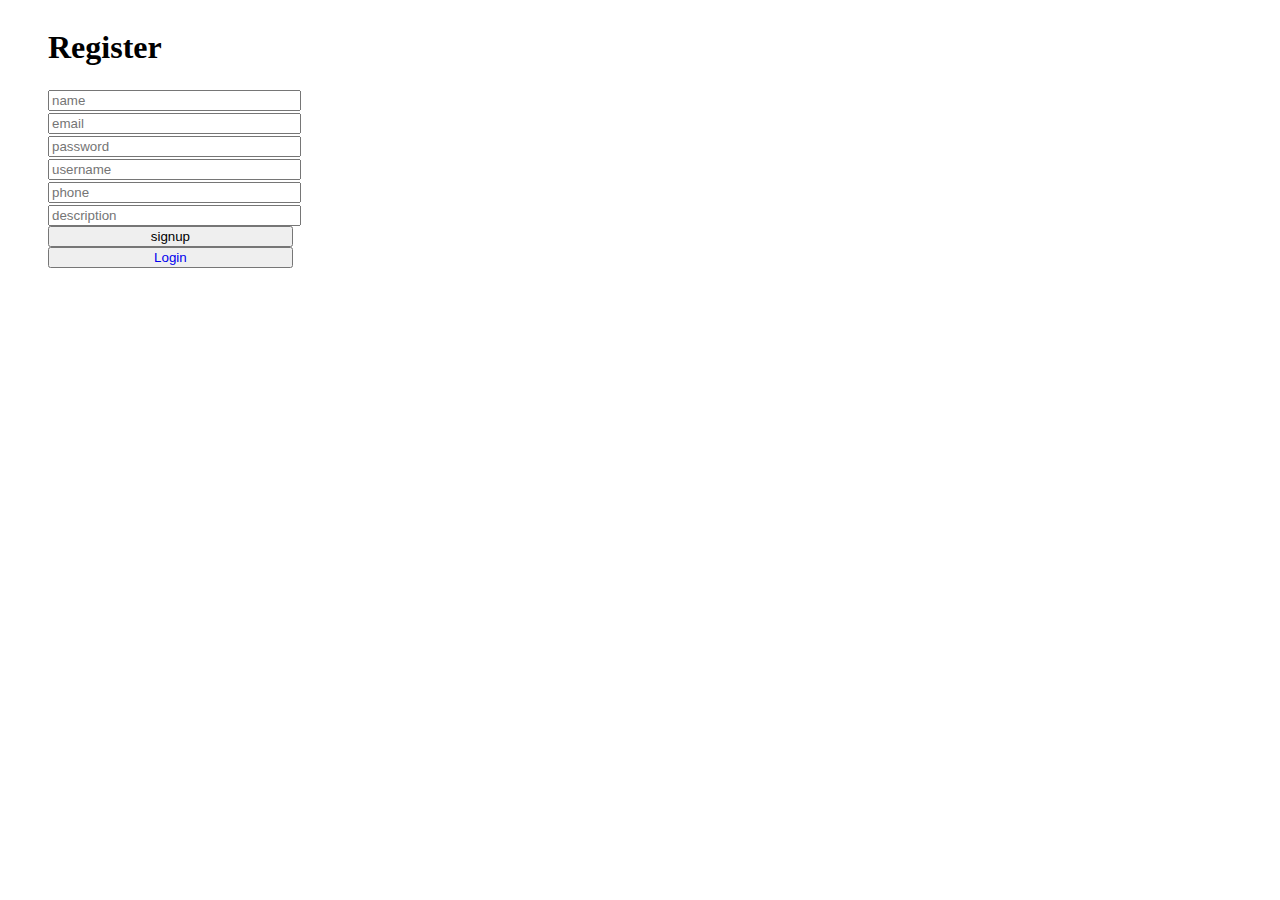
==== index.html @ e9931c3f "added" ====
<!DOCTYPE html>
<html lang="en">
<head>
    <meta charset="UTF-8">
    <meta http-equiv="X-UA-Compatible" content="IE=edge">
    <meta name="viewport" content="width=device-width, initial-scale=1.0">
    <title>Document</title>
    <style>
#container{
    display: flex;
    flex-direction: column;
    margin-left:40px;
}
form{
    width:20%;
}
input{
    width:100%;
    margin-top:2px;
}
button{
    width:20%;
}
    </style>
</head>
<body>
    <div id="container">
        <h1>Register</h1>
        <form >
            <input type="text" id="name" placeholder="name" required>
            <input type="email" id="email" placeholder="email" required>
            <input type="password" id="password" placeholder="password" required>
            <input type="text" id="username" placeholder="username" required>
            <input type="number" id="mobile" placeholder="phone" required>
            <input type="text" id="description" placeholder="description" required>

        </form>
        <button onclick="register()">signup</button>
        <button><a href="login.html" style="text-decoration: none;">Login</a></button>

    </div>

    <script src="signup.js"></script>
</body>
</html>
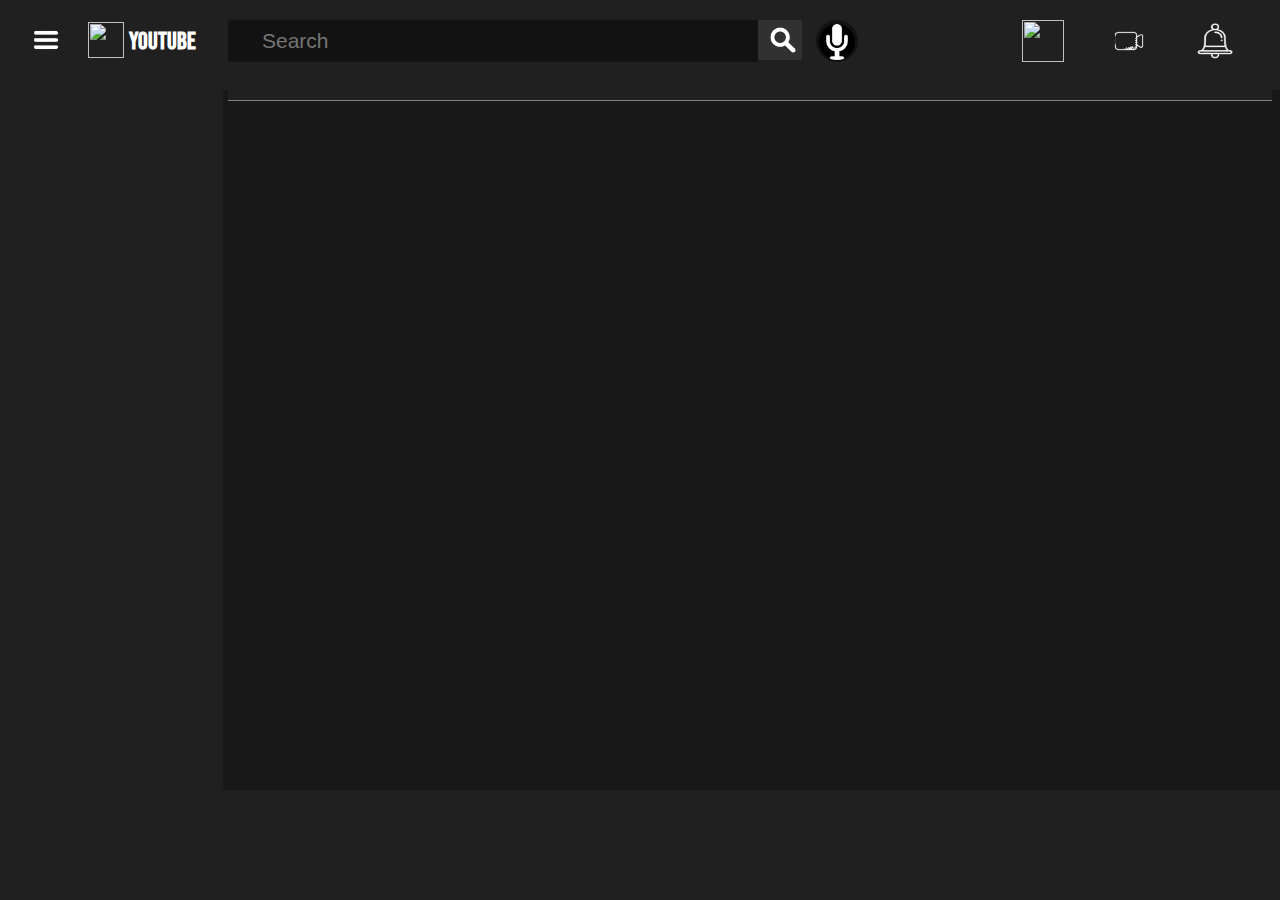
==== commit a7c97678: "completed" ====
--- a/index.html
+++ b/index.html
@@ -5,42 +5,199 @@
     <meta http-equiv="X-UA-Compatible" content="IE=edge">
     <meta name="viewport" content="width=device-width, initial-scale=1.0">
     <title>Document</title>
+    <link rel="preconnect" href="https://fonts.googleapis.com">
+<link rel="preconnect" href="https://fonts.gstatic.com" crossorigin>
+<link href="https://fonts.googleapis.com/css2?family=Bebas+Neue&display=swap" rel="stylesheet">
     <style>
-#container{
-    display: flex;
-    flex-direction: column;
-    margin-left:40px;
-}
-form{
-    width:20%;
-}
-input{
-    width:100%;
-    margin-top:2px;
-}
-button{
-    width:20%;
-}
+        *{
+            background-color:#202020;
+        }
+        #navbar{
+            height:40px;
+            margin-top:20px;
+            display: flex;
+        }
+        #leftNav{
+            margin-top:2px;
+            display: flex;
+            width:14%;
+            margin-left:20px;
+        }
+        #nav-button{
+            height:36px;
+            width:36px;
+        }
+        #youtubeIcon{
+            height:36px;
+            width:36px;
+            margin-left:24px;
+        }
+        #youtubeHeading{
+            color:white;
+            font-family: 'Bebas Neue', cursive;
+            margin-top:5px;
+            margin-left:5px;
+        }
+        #rightNav{
+            display: flex;
+            height:200%;
+            width:86%;
+            margin-left:30px;
+            border-bottom: 0.2px solid grey;
+        }
+        #inputDiv{
+            height:50%;
+            width:55%;
+            background-color: #313131;
+        }
+        #searchBar{
+            height:100%;
+            width:86%;
+            background-color: #121212;
+            border:0;
+            border-top-left-radius: 2px;
+            border-bottom-left-radius: 2px;
+            font-size:21px;
+            color:white;
+            padding-left:34px;
+        }
+        input::placeholder{
+            font-size:21px;
+        }
+        #searchIcon{
+            color:white;
+            height:30px;
+            width:30px;
+            background-color: #313131;
+            margin:5px 0 0 10px;
+            position:absolute;
+        }
+        #mic{
+            height:42px;
+            width:42px;
+            background-color: #121212;
+            margin-left: 14px;
+            text-align: center;
+            border-radius: 50%;
+        }
+        #mic img{
+            background-color: #121212;
+            height:36px;
+            width:36px;
+            margin-top:4px;
+            border-radius: 50%;
+        }
+        #menuDot{
+            height:42px;
+            width:42px;
+            margin-left: 164px;
+            text-align: center;
+        }
+        #menuDot img{
+           
+            height:42px;
+            width:42px;
+        }
+        #kebabMenu{
+            height:42px;
+            width:42px;
+            margin-left: 44px;
+            text-align: center;
+        }
+        #kebabMenu img{
+           
+            height:42px;
+            width:42px;
+        }
+        #container{
+            width:1249px;
+            min-height:700px;
+            margin-top:30px;
+            margin-left:17%;
+            background-color: #181818;
+            display: grid;
+            grid-template-columns: repeat(4,1fr);
+            grid-gap:1%;
+            padding:2%;
+            box-sizing: border-box;
+        }
+        #container > div{
+            width:261px;
+            margin-top:30px;
+        }
+        #container > div img{
+            height:166px;
+            width:261px;
+        }
+        #titleDiv{
+            height:100px;
+            color:white;
+        }
+        #showVideo{
+            position: absolute;
+            height:300px;
+            width:530px;
+            margin-top:200px;
+            margin-left:400px;
+            display: none;
+        }
+        #close{
+            height:34px;
+            width:34px;
+            border-radius: 50%;
+            z-index:30;
+            margin-left:637px;
+           padding-top: -388px;
+        }
+        iframe{
+            height:400px;
+            width:650px; 
+        }
+        h4{
+            font-family:'Franklin Gothic Medium', 'Arial Narrow', Arial, sans-serif
+        }
     </style>
 </head>
 <body>
-    <div id="container">
-        <h1>Register</h1>
-        <form >
-            <input type="text" id="name" placeholder="name" required>
-            <input type="email" id="email" placeholder="email" required>
-            <input type="password" id="password" placeholder="password" required>
-            <input type="text" id="username" placeholder="username" required>
-            <input type="number" id="mobile" placeholder="phone" required>
-            <input type="text" id="description" placeholder="description" required>
-
-        </form>
-        <button onclick="register()">signup</button>
-        <button><a href="login.html" style="text-decoration: none;">Login</a></button>
+    <div id="showVideo">
 
     </div>
-
-    <script src="signup.js"></script>
+    <div id="navbar">
+        <div id="leftNav">
+            <img id="nav-button" src="images/menuBar.png" alt="">
+            <img id="youtubeIcon" src="https://cdn-icons-png.flaticon.com/512/1384/1384060.png" alt="">
+            <h2 id="youtubeHeading">YOUTUBE</h2>
+        </div>
+        <div id="rightNav"> 
+            <div id="inputDiv">
+                <input type="text" id="searchBar" placeholder="Search">
+                <span><img id="searchIcon" src="images/searchIcon.png" alt=""></span>
+            </div>
+            <div id="mic">
+                <img src="[data-uri]" alt="">
+            </div>
+         
+            <div id="menuDot">
+                <img src="https://encrypted-tbn0.gstatic.com/images?q=tbn:ANd9GcReHjT2gN-UIvpDjsq-2i3vbNAJ29TmirSv4JaFYGWv7iDBX6_ZcGh6FwbuYSheJA1VrX8&usqp=CAU" alt="">
+            </div>
+
+            <div id="kebabMenu">
+            <img src="images/videoCamera.png" alt="">
+        </div>
+        <div id="kebabMenu">
+            <img src="images/bellIcon.png" alt="">
+        </div>
+        </div>
+        
+    </div>
+
+
+    <div id="container"> 
+
+    </div>
+
+
+
+<script src="index.js"></script>
 </body>
-</html>
-
+</html>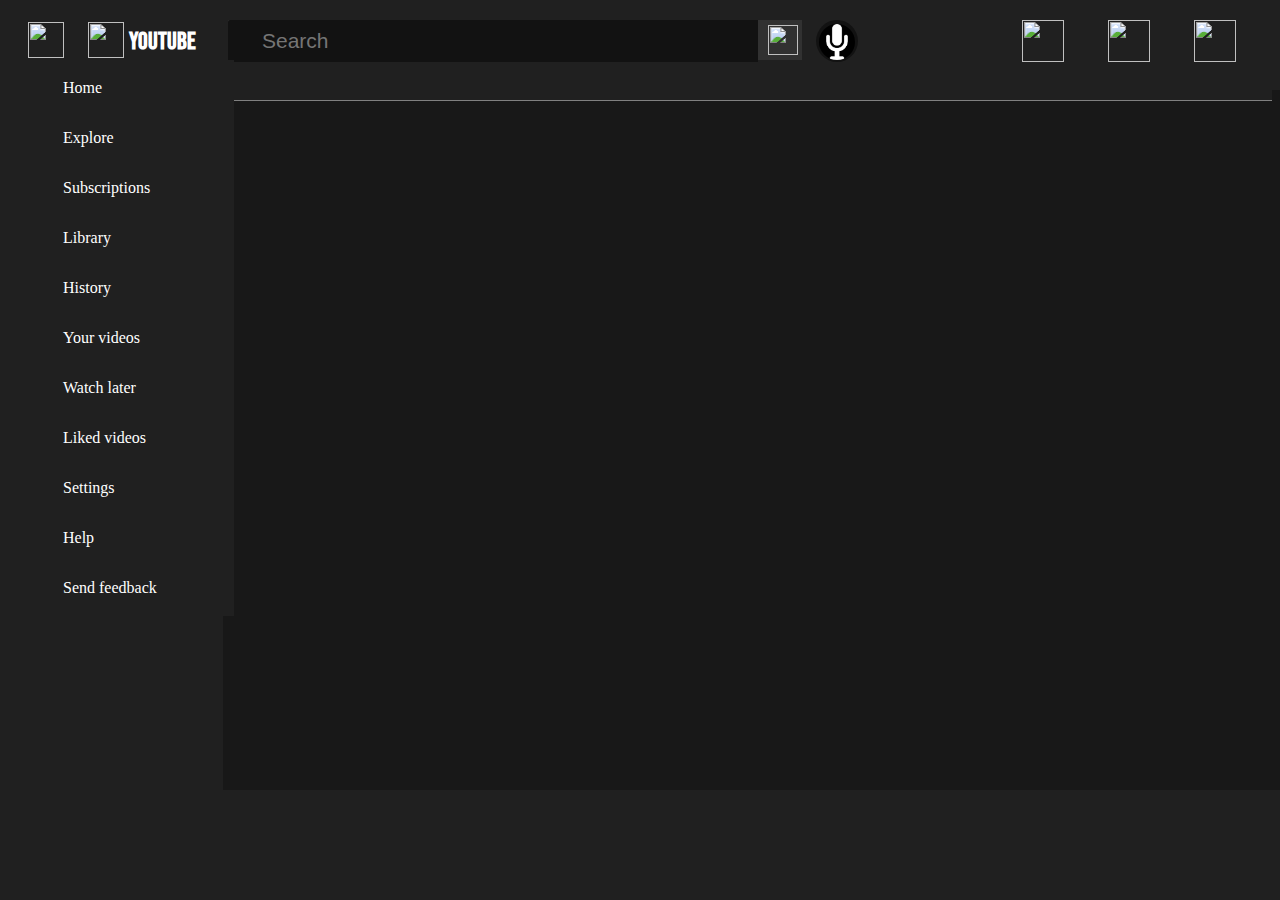
==== commit c896e223: "Add files via upload" ====
--- a/index.html
+++ b/index.html
@@ -1,203 +1,204 @@
-<!DOCTYPE html>
-<html lang="en">
-<head>
-    <meta charset="UTF-8">
-    <meta http-equiv="X-UA-Compatible" content="IE=edge">
-    <meta name="viewport" content="width=device-width, initial-scale=1.0">
-    <title>Document</title>
-    <link rel="preconnect" href="https://fonts.googleapis.com">
-<link rel="preconnect" href="https://fonts.gstatic.com" crossorigin>
-<link href="https://fonts.googleapis.com/css2?family=Bebas+Neue&display=swap" rel="stylesheet">
-    <style>
-        *{
-            background-color:#202020;
-        }
-        #navbar{
-            height:40px;
-            margin-top:20px;
-            display: flex;
-        }
-        #leftNav{
-            margin-top:2px;
-            display: flex;
-            width:14%;
-            margin-left:20px;
-        }
-        #nav-button{
-            height:36px;
-            width:36px;
-        }
-        #youtubeIcon{
-            height:36px;
-            width:36px;
-            margin-left:24px;
-        }
-        #youtubeHeading{
-            color:white;
-            font-family: 'Bebas Neue', cursive;
-            margin-top:5px;
-            margin-left:5px;
-        }
-        #rightNav{
-            display: flex;
-            height:200%;
-            width:86%;
-            margin-left:30px;
-            border-bottom: 0.2px solid grey;
-        }
-        #inputDiv{
-            height:50%;
-            width:55%;
-            background-color: #313131;
-        }
-        #searchBar{
-            height:100%;
-            width:86%;
-            background-color: #121212;
-            border:0;
-            border-top-left-radius: 2px;
-            border-bottom-left-radius: 2px;
-            font-size:21px;
-            color:white;
-            padding-left:34px;
-        }
-        input::placeholder{
-            font-size:21px;
-        }
-        #searchIcon{
-            color:white;
-            height:30px;
-            width:30px;
-            background-color: #313131;
-            margin:5px 0 0 10px;
-            position:absolute;
-        }
-        #mic{
-            height:42px;
-            width:42px;
-            background-color: #121212;
-            margin-left: 14px;
-            text-align: center;
-            border-radius: 50%;
-        }
-        #mic img{
-            background-color: #121212;
-            height:36px;
-            width:36px;
-            margin-top:4px;
-            border-radius: 50%;
-        }
-        #menuDot{
-            height:42px;
-            width:42px;
-            margin-left: 164px;
-            text-align: center;
-        }
-        #menuDot img{
-           
-            height:42px;
-            width:42px;
-        }
-        #kebabMenu{
-            height:42px;
-            width:42px;
-            margin-left: 44px;
-            text-align: center;
-        }
-        #kebabMenu img{
-           
-            height:42px;
-            width:42px;
-        }
-        #container{
-            width:1249px;
-            min-height:700px;
-            margin-top:30px;
-            margin-left:17%;
-            background-color: #181818;
-            display: grid;
-            grid-template-columns: repeat(4,1fr);
-            grid-gap:1%;
-            padding:2%;
-            box-sizing: border-box;
-        }
-        #container > div{
-            width:261px;
-            margin-top:30px;
-        }
-        #container > div img{
-            height:166px;
-            width:261px;
-        }
-        #titleDiv{
-            height:100px;
-            color:white;
-        }
-        #showVideo{
-            position: absolute;
-            height:300px;
-            width:530px;
-            margin-top:200px;
-            margin-left:400px;
-            display: none;
-        }
-        #close{
-            height:34px;
-            width:34px;
-            border-radius: 50%;
-            z-index:30;
-            margin-left:637px;
-           padding-top: -388px;
-        }
-        iframe{
-            height:400px;
-            width:650px; 
-        }
-        h4{
-            font-family:'Franklin Gothic Medium', 'Arial Narrow', Arial, sans-serif
-        }
-    </style>
-</head>
-<body>
-    <div id="showVideo">
-
-    </div>
-    <div id="navbar">
-        <div id="leftNav">
-            <img id="nav-button" src="images/menuBar.png" alt="">
-            <img id="youtubeIcon" src="https://cdn-icons-png.flaticon.com/512/1384/1384060.png" alt="">
-            <h2 id="youtubeHeading">YOUTUBE</h2>
-        </div>
-        <div id="rightNav"> 
-            <div id="inputDiv">
-                <input type="text" id="searchBar" placeholder="Search">
-                <span><img id="searchIcon" src="images/searchIcon.png" alt=""></span>
-            </div>
-            <div id="mic">
-                <img src="[data-uri]" alt="">
-            </div>
-         
-            <div id="menuDot">
-                <img src="https://encrypted-tbn0.gstatic.com/images?q=tbn:ANd9GcReHjT2gN-UIvpDjsq-2i3vbNAJ29TmirSv4JaFYGWv7iDBX6_ZcGh6FwbuYSheJA1VrX8&usqp=CAU" alt="">
-            </div>
-
-            <div id="kebabMenu">
-            <img src="images/videoCamera.png" alt="">
-        </div>
-        <div id="kebabMenu">
-            <img src="images/bellIcon.png" alt="">
-        </div>
-        </div>
-        
-    </div>
-
-
-    <div id="container"> 
-
-    </div>
-
-
-
-<script src="index.js"></script>
-</body>
+<!DOCTYPE html>
+<html lang="en">
+<head>
+    <meta charset="UTF-8">
+    <meta http-equiv="X-UA-Compatible" content="IE=edge">
+    <meta name="viewport" content="width=device-width, initial-scale=1.0">
+    <title>Document</title>
+    <link rel="preconnect" href="https://fonts.googleapis.com">
+<link rel="preconnect" href="https://fonts.gstatic.com" crossorigin>
+<link href="https://fonts.googleapis.com/css2?family=Bebas+Neue&display=swap" rel="stylesheet">
+    <style>
+        *{
+            background-color:#202020;
+        }
+        #navbar{
+            height:40px;
+            margin-top:20px;
+            display: flex;
+        }
+        #leftNav{
+            margin-top:2px;
+            display: flex;
+            width:14%;
+            margin-left:20px;
+        }
+        #nav-button{
+            height:36px;
+            width:36px;
+        }
+        #youtubeIcon{
+            height:36px;
+            width:36px;
+            margin-left:24px;
+        }
+        #youtubeHeading{
+            color:white;
+            font-family: 'Bebas Neue', cursive;
+            margin-top:5px;
+            margin-left:5px;
+        }
+        #rightNav{
+            display: flex;
+            height:200%;
+            width:86%;
+            margin-left:30px;
+            border-bottom: 0.2px solid grey;
+        }
+        #inputDiv{
+            height:50%;
+            width:55%;
+            background-color: #313131;
+        }
+        #searchBar{
+            height:100%;
+            width:86%;
+            background-color: #121212;
+            border:0;
+            border-top-left-radius: 2px;
+            border-bottom-left-radius: 2px;
+            font-size:21px;
+            color:white;
+            padding-left:34px;
+        }
+        input::placeholder{
+            font-size:21px;
+        }
+        #searchIcon{
+            color:white;
+            height:30px;
+            width:30px;
+            background-color: #313131;
+            margin:5px 0 0 10px;
+            position:absolute;
+        }
+        #mic{
+            height:42px;
+            width:42px;
+            background-color: #121212;
+            margin-left: 14px;
+            text-align: center;
+            border-radius: 50%;
+        }
+        #mic img{
+            background-color: #121212;
+            height:36px;
+            width:36px;
+            margin-top:4px;
+            border-radius: 50%;
+        }
+        #menuDot{
+            height:42px;
+            width:42px;
+            margin-left: 164px;
+            text-align: center;
+        }
+        #menuDot img{
+           
+            height:42px;
+            width:42px;
+        }
+        #kebabMenu{
+            height:42px;
+            width:42px;
+            margin-left: 44px;
+            text-align: center;
+        }
+        #kebabMenu img{
+           
+            height:42px;
+            width:42px;
+        }
+        #container{
+            width:1249px;
+            min-height:700px;
+            margin-top:30px;
+            margin-left:17%;
+            background-color: #181818;
+            display: grid;
+            grid-template-columns: repeat(4,1fr);
+            grid-gap:1%;
+            padding:2%;
+            box-sizing: border-box;
+        }
+        #container > div{
+            width:261px;
+            margin-top:30px;
+        }
+        #container > div img{
+            height:166px;
+            width:261px;
+        }
+        #titleDiv{
+            height:100px;
+            color:white;
+        }
+        #showVideo{
+            position: absolute;
+            height:300px;
+            width:530px;
+            margin-top:200px;
+            margin-left:400px;
+            display: none;
+        }
+        #close{
+            height:34px;
+            width:34px;
+            border-radius: 50%;
+            z-index:30;
+            margin-left:637px;
+           padding-top: -388px;
+        }
+        iframe{
+            height:400px;
+            width:650px; 
+        }
+        h4{
+            font-family:'Franklin Gothic Medium', 'Arial Narrow', Arial, sans-serif
+        }
+    </style>
+</head>
+<body>
+    <script src="sidebar.js"></script>
+    <div id="showVideo">
+
+    </div>
+    <div id="navbar">
+        <div id="leftNav">
+            <img id="nav-button" src="images/menuBar.png" alt="">
+            <img id="youtubeIcon" src="https://cdn-icons-png.flaticon.com/512/1384/1384060.png" alt="">
+            <h2 id="youtubeHeading">YOUTUBE</h2>
+        </div>
+        <div id="rightNav"> 
+            <div id="inputDiv">
+                <input type="text" id="searchBar" placeholder="Search">
+                <span><img id="searchIcon" src="images/searchIcon.png" alt=""></span>
+            </div>
+            <div id="mic">
+                <img src="[data-uri]" alt="">
+            </div>
+         
+            <div id="menuDot">
+                <img src="https://encrypted-tbn0.gstatic.com/images?q=tbn:ANd9GcReHjT2gN-UIvpDjsq-2i3vbNAJ29TmirSv4JaFYGWv7iDBX6_ZcGh6FwbuYSheJA1VrX8&usqp=CAU" alt="">
+            </div>
+
+            <div id="kebabMenu">
+            <img src="images/videoCamera.png" alt="">
+        </div>
+        <div id="kebabMenu">
+            <img src="images/bellIcon.png" alt="">
+        </div>
+        </div>
+        
+    </div>
+
+
+    <div id="container"> 
+
+    </div>
+
+
+
+<script src="index.js"></script>
+</body>
 </html>